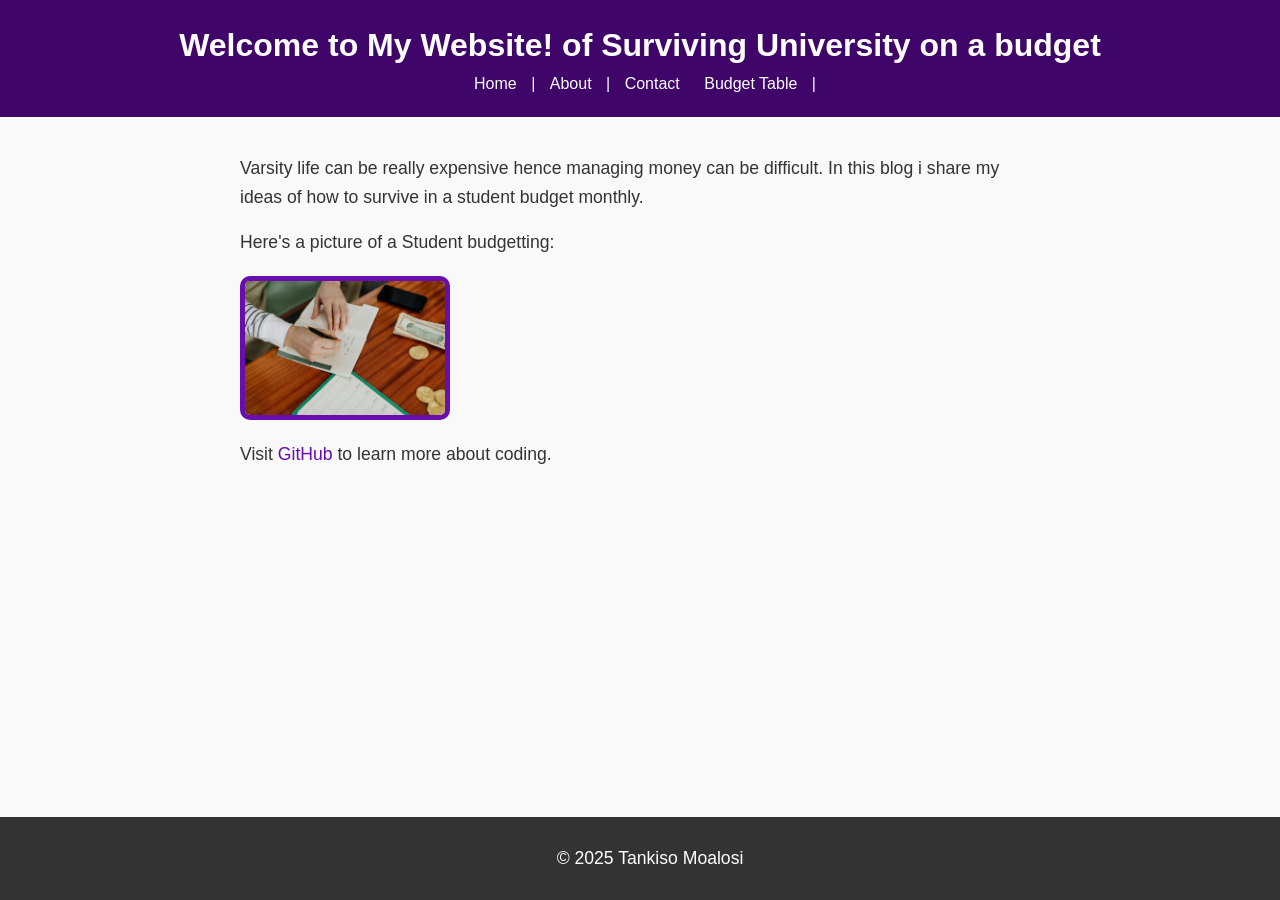
==== index.html @ 45b8aa45 "Final submission" ====
<!DOCTYPE html>

<html lang="en">

<head>

   <meta charset="UTF-8">

   <meta name="viewport" content="width=device-width, initial-scale=1.0">

   <title>Surviving University on a budget</title>
   <link rel="stylesheet" href="Style.css">
</head>

<body>

  <header>

       <h1>Welcome to My Website! of Surviving University on a budget</h1>
       <nav> 
          <a href="index.html">Home</a> |

          <a href="about.html">About</a> | 

         <a href="blog.html">Contact</a>
      
         <a href="budget.html">Budget Table</a> |
        </nav>

   </header>


   <main>

       <p>Varsity life can be really expensive hence managing money can be difficult. In this blog i share my ideas of how to survive in a student budget monthly.</p>

       <p>Here's a picture of a Student budgetting:</p>

       <img src="image.jpg " width="200" height="150" alt="Student budgeting">



                <p>Visit <a href="https://github.com">GitHub</a> to learn more about coding.</p>

            </main>


            <footer> 

                <p>&copy; 2025 Tankiso Moalosi</p>

           </footer>


</body>

</html>
---- Style.css ----
body {
 
 font-family: Arial, sans-serif;
 
 color: #333;               /* dark gray text */
  
 background-color: #f9f9f9;  /* light gray background */
 
 margin: 0; 
 
 padding: 0;
 
 line-height: 1.6;

}  

header {
 background-color: #3f0568;  /* rich purple */
 
 color: white;
 
 padding: 20px;
  
 text-align: center;

}

header h1 {
 
 margin: 0;

}

nav a {
  
 color: white;
  
 text-decoration: none;
  
 margin: 0 10px;

}

nav a:hover {
 
 text-decoration: underline;

}

main {
 
 padding: 20px;
 
 max-width: 800px;
 
 margin: 0 auto;            /* centers the content */

}

main img {
 max-width: 100%;
 
 height: auto;
 
 display: block;
 
 margin: 20px 0;

}

footer {
 
 background-color: #333;
 
 color: white;
 
 text-align: center;
 
 padding: 10px;
 
 position: fixed;
 
 bottom: 0;
 
 width: 100%;

}

p {
 
 font-size: 1.1em;

}

a {
 
 color: #6a0dad;            /* purple links */
 
 text-decoration: none;
}

a:hover {
 
 text-decoration: underline;
}

img {
 
 border: 5px solid #6a0dad; /* purple border around images */
 
 border-radius: 10px;       /* rounded corners */
}

/* Budget Table Styling */

table {
    border-collapse: collapse;
    width: 100%;
    margin-top: 20px;
}

th, td {
    border: 1px solid #3f0568;  /* same rich purple as header */
    padding: 10px;
    text-align: left;
}

th {
    background-color: #6a0dad;  /* same purple as links */
    color: white;
}

tr:nth-child(even) {
    background-color: #f2e6ff;  /* very light purple */
}

/* Form Styling */

form {
    margin-top: 20px;
}

input, textarea {
    width: 100%;
    padding: 8px;
    border: 1px solid #3f0568;
    border-radius: 5px;
}

button {
    background-color: #3f0568;
    color: white;
    padding: 8px 15px;
    border: none;
    border-radius: 5px;
    cursor: pointer;
}

button:hover {
    background-color: #6a0dad;
}
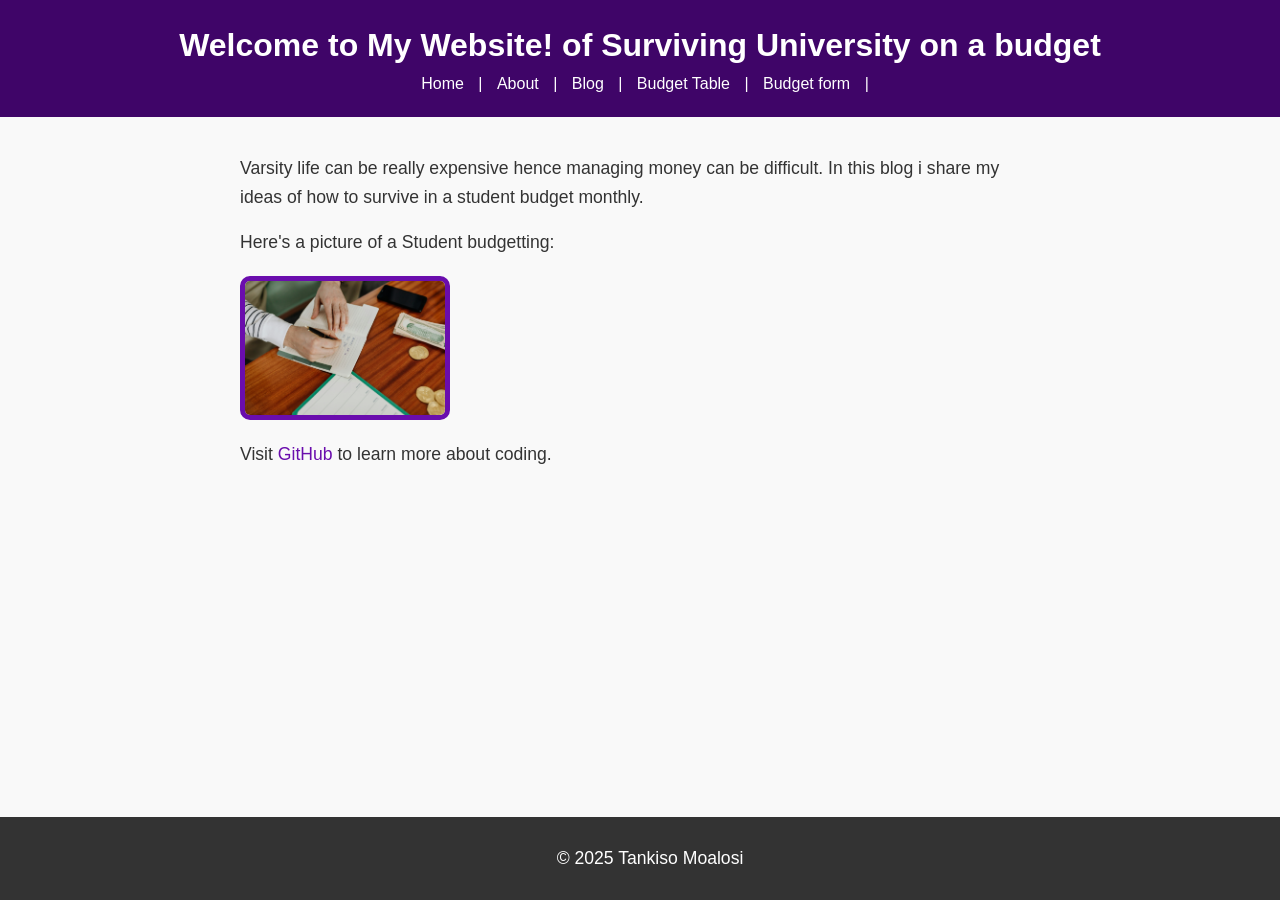
==== commit ca691b3a: "about,blog,Budget,form and index pages with navigation" ====
--- a/index.html
+++ b/index.html
@@ -22,9 +22,12 @@
 
           <a href="about.html">About</a> | 
 
-         <a href="blog.html">Contact</a>
+         <a href="blog.html">Blog</a> |
       
          <a href="budget.html">Budget Table</a> |
+          <a href="form.html">Budget form</a> |
+
+
         </nav>
 
    </header>
